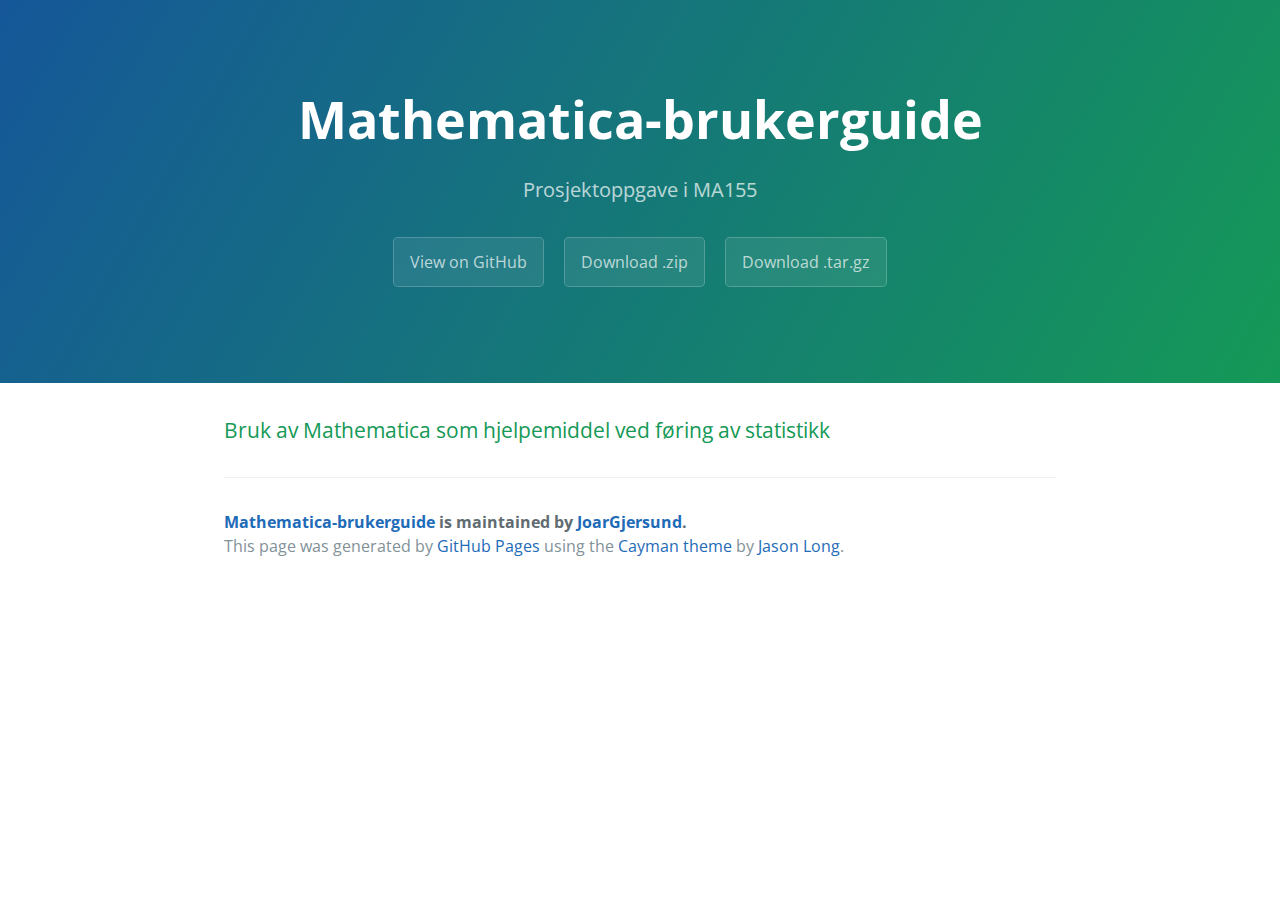
==== index.html @ 07f23759 "Create gh-pages branch via GitHub" ====
<!DOCTYPE html>
<html lang="en-us">
  <head>
    <meta charset="UTF-8">
    <title>Mathematica-brukerguide by JoarGjersund</title>
    <meta name="viewport" content="width=device-width, initial-scale=1">
    <link rel="stylesheet" type="text/css" href="stylesheets/normalize.css" media="screen">
    <link href='https://fonts.googleapis.com/css?family=Open+Sans:400,700' rel='stylesheet' type='text/css'>
    <link rel="stylesheet" type="text/css" href="stylesheets/stylesheet.css" media="screen">
    <link rel="stylesheet" type="text/css" href="stylesheets/github-light.css" media="screen">
  </head>
  <body>
    <section class="page-header">
      <h1 class="project-name">Mathematica-brukerguide</h1>
      <h2 class="project-tagline">Prosjektoppgave i MA155</h2>
      <a href="https://github.com/JoarGjersund/Mathematica-Brukerguide" class="btn">View on GitHub</a>
      <a href="https://github.com/JoarGjersund/Mathematica-Brukerguide/zipball/master" class="btn">Download .zip</a>
      <a href="https://github.com/JoarGjersund/Mathematica-Brukerguide/tarball/master" class="btn">Download .tar.gz</a>
    </section>

    <section class="main-content">
      <h3>
<a id="bruk-av-mathematica-som-hjelpemiddel-ved-føring-av-statistikk" class="anchor" href="#bruk-av-mathematica-som-hjelpemiddel-ved-f%C3%B8ring-av-statistikk" aria-hidden="true"><span class="octicon octicon-link"></span></a>Bruk av Mathematica som hjelpemiddel ved føring av statistikk</h3>

      <footer class="site-footer">
        <span class="site-footer-owner"><a href="https://github.com/JoarGjersund/Mathematica-Brukerguide">Mathematica-brukerguide</a> is maintained by <a href="https://github.com/JoarGjersund">JoarGjersund</a>.</span>

        <span class="site-footer-credits">This page was generated by <a href="https://pages.github.com">GitHub Pages</a> using the <a href="https://github.com/jasonlong/cayman-theme">Cayman theme</a> by <a href="https://twitter.com/jasonlong">Jason Long</a>.</span>
      </footer>

    </section>

  
  </body>
</html>
---- stylesheets/stylesheet.css ----
* {
  box-sizing: border-box; }

body {
  padding: 0;
  margin: 0;
  font-family: "Open Sans", "Helvetica Neue", Helvetica, Arial, sans-serif;
  font-size: 16px;
  line-height: 1.5;
  color: #606c71; }

a {
  color: #1e6bb8;
  text-decoration: none; }
  a:hover {
    text-decoration: underline; }

.btn {
  display: inline-block;
  margin-bottom: 1rem;
  color: rgba(255, 255, 255, 0.7);
  background-color: rgba(255, 255, 255, 0.08);
  border-color: rgba(255, 255, 255, 0.2);
  border-style: solid;
  border-width: 1px;
  border-radius: 0.3rem;
  transition: color 0.2s, background-color 0.2s, border-color 0.2s; }
  .btn + .btn {
    margin-left: 1rem; }

.btn:hover {
  color: rgba(255, 255, 255, 0.8);
  text-decoration: none;
  background-color: rgba(255, 255, 255, 0.2);
  border-color: rgba(255, 255, 255, 0.3); }

@media screen and (min-width: 64em) {
  .btn {
    padding: 0.75rem 1rem; } }

@media screen and (min-width: 42em) and (max-width: 64em) {
  .btn {
    padding: 0.6rem 0.9rem;
    font-size: 0.9rem; } }

@media screen and (max-width: 42em) {
  .btn {
    display: block;
    width: 100%;
    padding: 0.75rem;
    font-size: 0.9rem; }
    .btn + .btn {
      margin-top: 1rem;
      margin-left: 0; } }

.page-header {
  color: #fff;
  text-align: center;
  background-color: #159957;
  background-image: linear-gradient(120deg, #155799, #159957); }

@media screen and (min-width: 64em) {
  .page-header {
    padding: 5rem 6rem; } }

@media screen and (min-width: 42em) and (max-width: 64em) {
  .page-header {
    padding: 3rem 4rem; } }

@media screen and (max-width: 42em) {
  .page-header {
    padding: 2rem 1rem; } }

.project-name {
  margin-top: 0;
  margin-bottom: 0.1rem; }

@media screen and (min-width: 64em) {
  .project-name {
    font-size: 3.25rem; } }

@media screen and (min-width: 42em) and (max-width: 64em) {
  .project-name {
    font-size: 2.25rem; } }

@media screen and (max-width: 42em) {
  .project-name {
    font-size: 1.75rem; } }

.project-tagline {
  margin-bottom: 2rem;
  font-weight: normal;
  opacity: 0.7; }

@media screen and (min-width: 64em) {
  .project-tagline {
    font-size: 1.25rem; } }

@media screen and (min-width: 42em) and (max-width: 64em) {
  .project-tagline {
    font-size: 1.15rem; } }

@media screen and (max-width: 42em) {
  .project-tagline {
    font-size: 1rem; } }

.main-content :first-child {
  margin-top: 0; }
.main-content img {
  max-width: 100%; }
.main-content h1, .main-content h2, .main-content h3, .main-content h4, .main-content h5, .main-content h6 {
  margin-top: 2rem;
  margin-bottom: 1rem;
  font-weight: normal;
  color: #159957; }
.main-content p {
  margin-bottom: 1em; }
.main-content code {
  padding: 2px 4px;
  font-family: Consolas, "Liberation Mono", Menlo, Courier, monospace;
  font-size: 0.9rem;
  color: #383e41;
  background-color: #f3f6fa;
  border-radius: 0.3rem; }
.main-content pre {
  padding: 0.8rem;
  margin-top: 0;
  margin-bottom: 1rem;
  font: 1rem Consolas, "Liberation Mono", Menlo, Courier, monospace;
  color: #567482;
  word-wrap: normal;
  background-color: #f3f6fa;
  border: solid 1px #dce6f0;
  border-radius: 0.3rem; }
  .main-content pre > code {
    padding: 0;
    margin: 0;
    font-size: 0.9rem;
    color: #567482;
    word-break: normal;
    white-space: pre;
    background: transparent;
    border: 0; }
.main-content .highlight {
  margin-bottom: 1rem; }
  .main-content .highlight pre {
    margin-bottom: 0;
    word-break: normal; }
.main-content .highlight pre, .main-content pre {
  padding: 0.8rem;
  overflow: auto;
  font-size: 0.9rem;
  line-height: 1.45;
  border-radius: 0.3rem; }
.main-content pre code, .main-content pre tt {
  display: inline;
  max-width: initial;
  padding: 0;
  margin: 0;
  overflow: initial;
  line-height: inherit;
  word-wrap: normal;
  background-color: transparent;
  border: 0; }
  .main-content pre code:before, .main-content pre code:after, .main-content pre tt:before, .main-content pre tt:after {
    content: normal; }
.main-content ul, .main-content ol {
  margin-top: 0; }
.main-content blockquote {
  padding: 0 1rem;
  margin-left: 0;
  color: #819198;
  border-left: 0.3rem solid #dce6f0; }
  .main-content blockquote > :first-child {
    margin-top: 0; }
  .main-content blockquote > :last-child {
    margin-bottom: 0; }
.main-content table {
  display: block;
  width: 100%;
  overflow: auto;
  word-break: normal;
  word-break: keep-all; }
  .main-content table th {
    font-weight: bold; }
  .main-content table th, .main-content table td {
    padding: 0.5rem 1rem;
    border: 1px solid #e9ebec; }
.main-content dl {
  padding: 0; }
  .main-content dl dt {
    padding: 0;
    margin-top: 1rem;
    font-size: 1rem;
    font-weight: bold; }
  .main-content dl dd {
    padding: 0;
    margin-bottom: 1rem; }
.main-content hr {
  height: 2px;
  padding: 0;
  margin: 1rem 0;
  background-color: #eff0f1;
  border: 0; }

@media screen and (min-width: 64em) {
  .main-content {
    max-width: 64rem;
    padding: 2rem 6rem;
    margin: 0 auto;
    font-size: 1.1rem; } }

@media screen and (min-width: 42em) and (max-width: 64em) {
  .main-content {
    padding: 2rem 4rem;
    font-size: 1.1rem; } }

@media screen and (max-width: 42em) {
  .main-content {
    padding: 2rem 1rem;
    font-size: 1rem; } }

.site-footer {
  padding-top: 2rem;
  margin-top: 2rem;
  border-top: solid 1px #eff0f1; }

.site-footer-owner {
  display: block;
  font-weight: bold; }

.site-footer-credits {
  color: #819198; }

@media screen and (min-width: 64em) {
  .site-footer {
    font-size: 1rem; } }

@media screen and (min-width: 42em) and (max-width: 64em) {
  .site-footer {
    font-size: 1rem; } }

@media screen and (max-width: 42em) {
  .site-footer {
    font-size: 0.9rem; } }
---- stylesheets/github-light.css ----
/*
   Copyright 2014 GitHub Inc.

   Licensed under the Apache License, Version 2.0 (the "License");
   you may not use this file except in compliance with the License.
   You may obtain a copy of the License at

       http://www.apache.org/licenses/LICENSE-2.0

   Unless required by applicable law or agreed to in writing, software
   distributed under the License is distributed on an "AS IS" BASIS,
   WITHOUT WARRANTIES OR CONDITIONS OF ANY KIND, either express or implied.
   See the License for the specific language governing permissions and
   limitations under the License.

*/

.pl-c /* comment */ {
  color: #969896;
}

.pl-c1      /* constant, markup.raw, meta.diff.header, meta.module-reference, meta.property-name, support, support.constant, support.variable, variable.other.constant */,
.pl-s .pl-v /* string variable */ {
  color: #0086b3;
}

.pl-e  /* entity */,
.pl-en /* entity.name */ {
  color: #795da3;
}

.pl-s .pl-s1 /* string source */,
.pl-smi      /* storage.modifier.import, storage.modifier.package, storage.type.java, variable.other, variable.parameter.function */ {
  color: #333;
}

.pl-ent /* entity.name.tag */ {
  color: #63a35c;
}

.pl-k /* keyword, storage, storage.type */ {
  color: #a71d5d;
}

.pl-pds              /* punctuation.definition.string, string.regexp.character-class */,
.pl-s                /* string */,
.pl-s .pl-pse .pl-s1 /* string punctuation.section.embedded source */,
.pl-sr               /* string.regexp */,
.pl-sr .pl-cce       /* string.regexp constant.character.escape */,
.pl-sr .pl-sra       /* string.regexp string.regexp.arbitrary-repitition */,
.pl-sr .pl-sre       /* string.regexp source.ruby.embedded */ {
  color: #183691;
}

.pl-v /* variable */ {
  color: #ed6a43;
}

.pl-id /* invalid.deprecated */ {
  color: #b52a1d;
}

.pl-ii /* invalid.illegal */ {
  background-color: #b52a1d;
  color: #f8f8f8;
}

.pl-sr .pl-cce /* string.regexp constant.character.escape */ {
  color: #63a35c;
  font-weight: bold;
}

.pl-ml /* markup.list */ {
  color: #693a17;
}

.pl-mh        /* markup.heading */,
.pl-mh .pl-en /* markup.heading entity.name */,
.pl-ms        /* meta.separator */ {
  color: #1d3e81;
  font-weight: bold;
}

.pl-mq /* markup.quote */ {
  color: #008080;
}

.pl-mi /* markup.italic */ {
  color: #333;
  font-style: italic;
}

.pl-mb /* markup.bold */ {
  color: #333;
  font-weight: bold;
}

.pl-md /* markup.deleted, meta.diff.header.from-file */ {
  background-color: #ffecec;
  color: #bd2c00;
}

.pl-mi1 /* markup.inserted, meta.diff.header.to-file */ {
  background-color: #eaffea;
  color: #55a532;
}

.pl-mdr /* meta.diff.range */ {
  color: #795da3;
  font-weight: bold;
}

.pl-mo /* meta.output */ {
  color: #1d3e81;
}
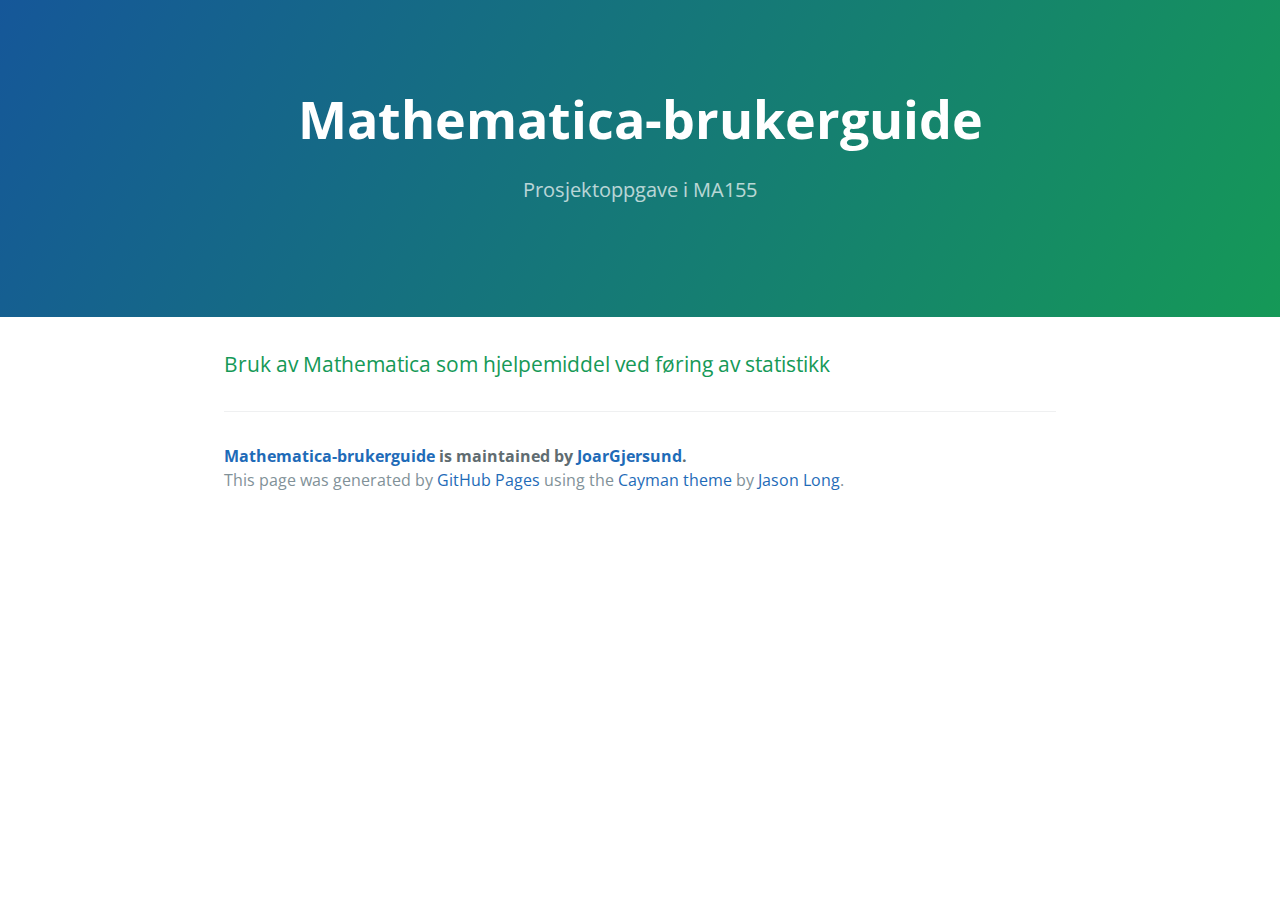
==== commit babb5b8d: "Update index.html" ====
--- a/index.html
+++ b/index.html
@@ -2,7 +2,7 @@
 <html lang="en-us">
   <head>
     <meta charset="UTF-8">
-    <title>Mathematica-brukerguide by JoarGjersund</title>
+    <title>Mathematica-brukerguide</title>
     <meta name="viewport" content="width=device-width, initial-scale=1">
     <link rel="stylesheet" type="text/css" href="stylesheets/normalize.css" media="screen">
     <link href='https://fonts.googleapis.com/css?family=Open+Sans:400,700' rel='stylesheet' type='text/css'>
@@ -13,9 +13,6 @@
     <section class="page-header">
       <h1 class="project-name">Mathematica-brukerguide</h1>
       <h2 class="project-tagline">Prosjektoppgave i MA155</h2>
-      <a href="https://github.com/JoarGjersund/Mathematica-Brukerguide" class="btn">View on GitHub</a>
-      <a href="https://github.com/JoarGjersund/Mathematica-Brukerguide/zipball/master" class="btn">Download .zip</a>
-      <a href="https://github.com/JoarGjersund/Mathematica-Brukerguide/tarball/master" class="btn">Download .tar.gz</a>
     </section>
 
     <section class="main-content">
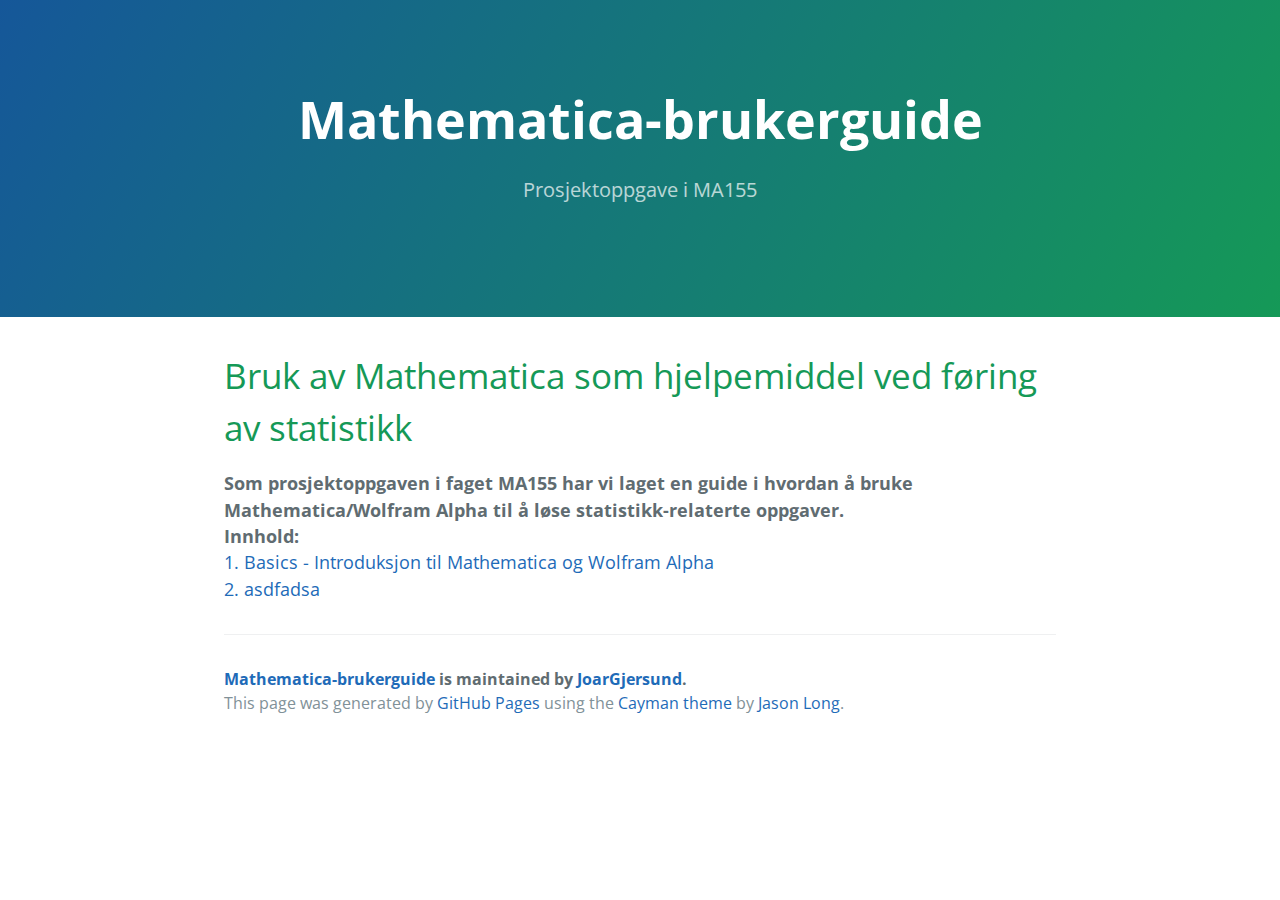
==== commit 6064e431: "Update index.html" ====
--- a/index.html
+++ b/index.html
@@ -16,11 +16,16 @@
     </section>
 
     <section class="main-content">
-      <h3>
-<a id="bruk-av-mathematica-som-hjelpemiddel-ved-føring-av-statistikk" class="anchor" href="#bruk-av-mathematica-som-hjelpemiddel-ved-f%C3%B8ring-av-statistikk" aria-hidden="true"><span class="octicon octicon-link"></span></a>Bruk av Mathematica som hjelpemiddel ved føring av statistikk</h3>
-
+      
+     <h1>Bruk av Mathematica som hjelpemiddel ved føring av statistikk</h1>
+  <b>Som prosjektoppgaven i faget MA155 har vi laget en guide i hvordan å bruke Mathematica/Wolfram Alpha til å løse statistikk-relaterte oppgaver.
+    </b><br>
+     <b>Innhold:</b><br>
+     <a href="">1. Basics - Introduksjon til Mathematica og Wolfram Alpha </a><br>
+     <a href="">2. asdfadsa</a><br>
+     
       <footer class="site-footer">
-        <span class="site-footer-owner"><a href="https://github.com/JoarGjersund/Mathematica-Brukerguide">Mathematica-brukerguide</a> is maintained by <a href="https://github.com/JoarGjersund">JoarGjersund</a>.</span>
+        <span class="site-footer-owner"><a href="https://github.com/JoarGjersund/Mathematica-Brukerguide">Mathematica-brukerguide</a> is maintained by <a href="http://joargjersund.github.io/Joar-Andreas-Gjersund/">JoarGjersund</a>.</span>
 
         <span class="site-footer-credits">This page was generated by <a href="https://pages.github.com">GitHub Pages</a> using the <a href="https://github.com/jasonlong/cayman-theme">Cayman theme</a> by <a href="https://twitter.com/jasonlong">Jason Long</a>.</span>
       </footer>
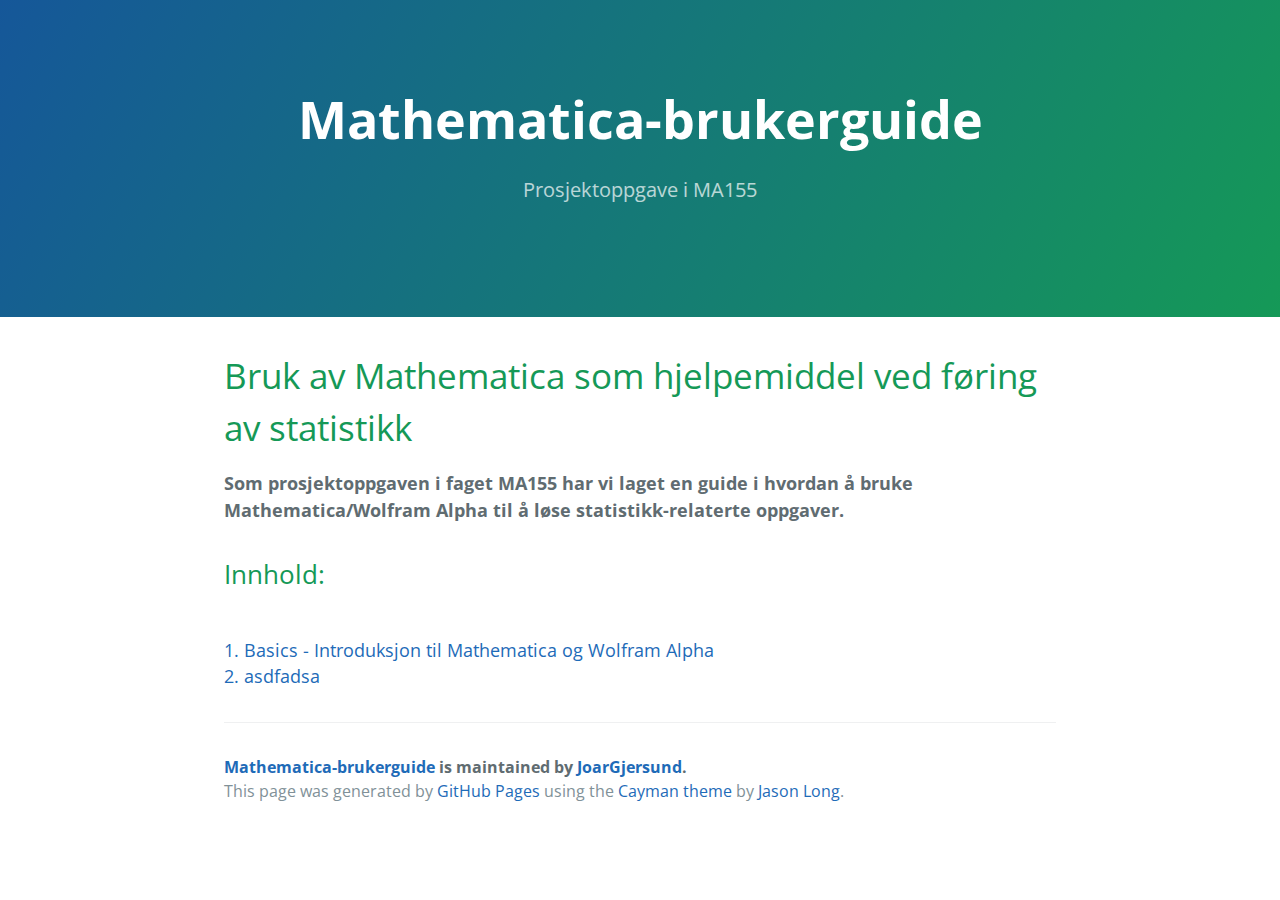
==== commit 45b006e4: "Update index.html" ====
--- a/index.html
+++ b/index.html
@@ -20,7 +20,7 @@
      <h1>Bruk av Mathematica som hjelpemiddel ved føring av statistikk</h1>
   <b>Som prosjektoppgaven i faget MA155 har vi laget en guide i hvordan å bruke Mathematica/Wolfram Alpha til å løse statistikk-relaterte oppgaver.
     </b><br>
-     <b>Innhold:</b><br>
+     <h2>Innhold:</h2><br>
      <a href="">1. Basics - Introduksjon til Mathematica og Wolfram Alpha </a><br>
      <a href="">2. asdfadsa</a><br>
      
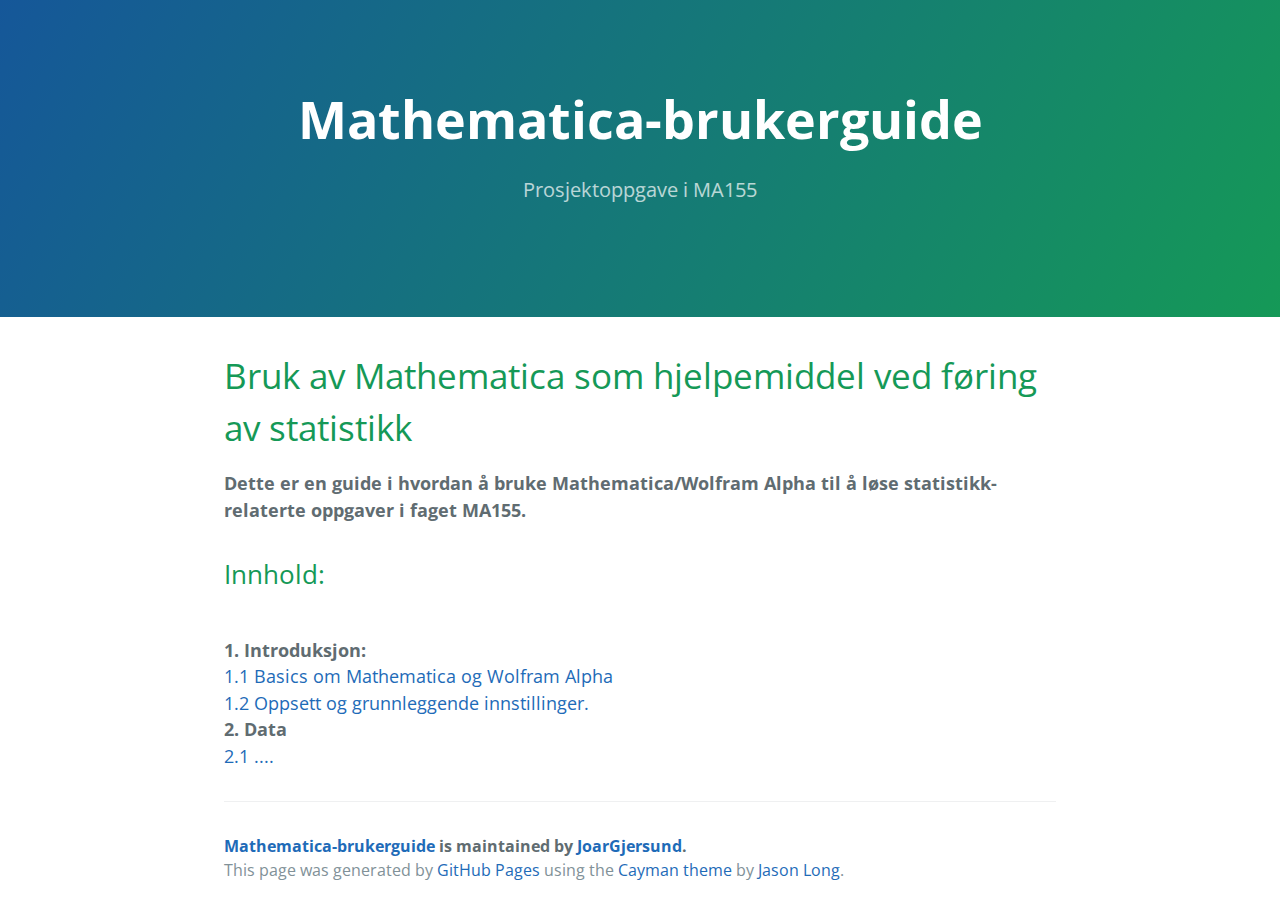
==== commit 3d0d5d4e: "Update index.html" ====
--- a/index.html
+++ b/index.html
@@ -18,11 +18,14 @@
     <section class="main-content">
       
      <h1>Bruk av Mathematica som hjelpemiddel ved føring av statistikk</h1>
-  <b>Som prosjektoppgaven i faget MA155 har vi laget en guide i hvordan å bruke Mathematica/Wolfram Alpha til å løse statistikk-relaterte oppgaver.
+  <b>Dette er en guide i hvordan å bruke Mathematica/Wolfram Alpha til å løse statistikk-relaterte oppgaver i faget MA155.
     </b><br>
      <h2>Innhold:</h2><br>
-     <a href="">1. Basics - Introduksjon til Mathematica og Wolfram Alpha </a><br>
-     <a href="">2. asdfadsa</a><br>
+     <b>1. Introduksjon: </b><br>
+     <a href="">1.1 Basics om Mathematica og Wolfram Alpha</a><br>
+     <a href="">1.2 Oppsett og grunnleggende innstillinger.</a><br>
+     <b>2. Data </b><br>
+     <a href="">2.1 .... </a>
      
       <footer class="site-footer">
         <span class="site-footer-owner"><a href="https://github.com/JoarGjersund/Mathematica-Brukerguide">Mathematica-brukerguide</a> is maintained by <a href="http://joargjersund.github.io/Joar-Andreas-Gjersund/">JoarGjersund</a>.</span>
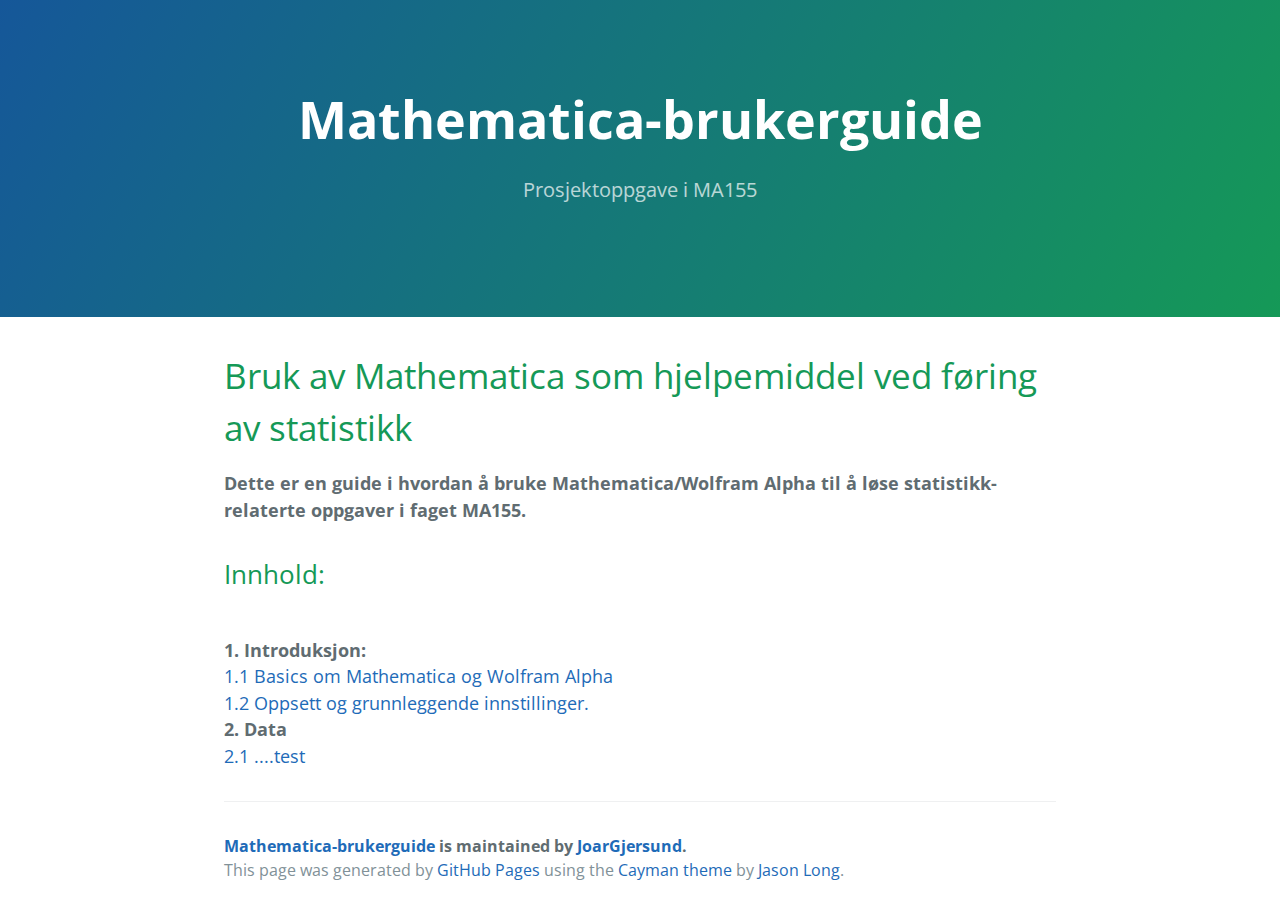
==== commit 4476cada: "no message" ====
--- a/index.html
+++ b/index.html
@@ -25,7 +25,7 @@
      <a href="">1.1 Basics om Mathematica og Wolfram Alpha</a><br>
      <a href="">1.2 Oppsett og grunnleggende innstillinger.</a><br>
      <b>2. Data </b><br>
-     <a href="">2.1 .... </a>
+     <a href="">2.1 ....test </a>
      
       <footer class="site-footer">
         <span class="site-footer-owner"><a href="https://github.com/JoarGjersund/Mathematica-Brukerguide">Mathematica-brukerguide</a> is maintained by <a href="http://joargjersund.github.io/Joar-Andreas-Gjersund/">JoarGjersund</a>.</span>
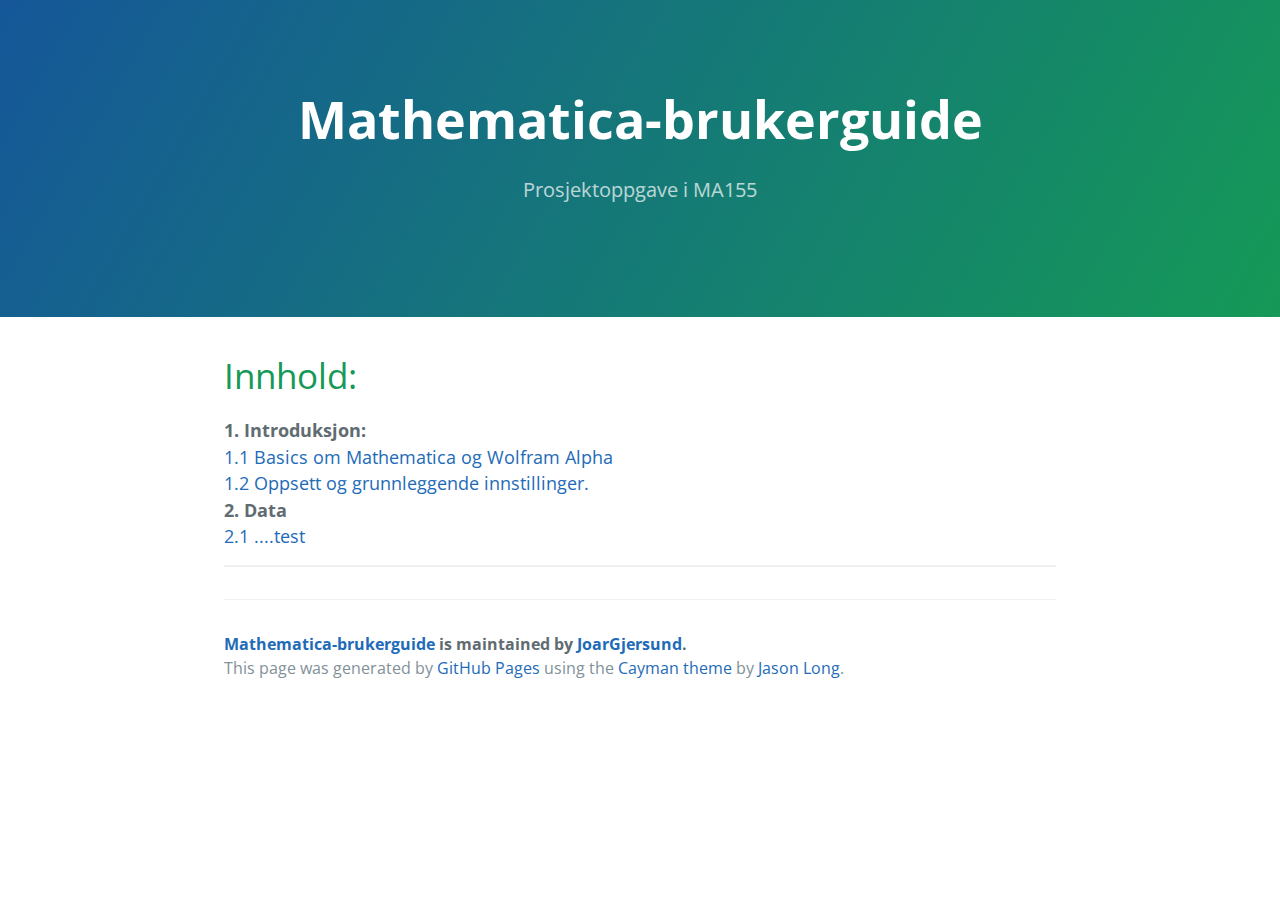
==== commit e83c2fdc: "no message" ====
--- a/index.html
+++ b/index.html
@@ -8,6 +8,27 @@
     <link href='https://fonts.googleapis.com/css?family=Open+Sans:400,700' rel='stylesheet' type='text/css'>
     <link rel="stylesheet" type="text/css" href="stylesheets/stylesheet.css" media="screen">
     <link rel="stylesheet" type="text/css" href="stylesheets/github-light.css" media="screen">
+      
+    <script src="jquery-1.11.3.min.js"></script> 
+
+      
+      
+        <script> 
+    $(function(){
+        $("#1_1").click(function() {
+            $("#content").load("1_1.html");
+        });
+        
+        $("#1_2").click(function() {
+            $("#content").load("1_2.html");
+        });
+        
+    });
+        
+    
+    </script>
+      
+      
   </head>
   <body>
     <section class="page-header">
@@ -16,16 +37,24 @@
     </section>
 
     <section class="main-content">
-      
-     <h1>Bruk av Mathematica som hjelpemiddel ved føring av statistikk</h1>
-  <b>Dette er en guide i hvordan å bruke Mathematica/Wolfram Alpha til å løse statistikk-relaterte oppgaver i faget MA155.
-    </b><br>
-     <h2>Innhold:</h2><br>
+
+
+        
+    <h1>Innhold:</h1>
      <b>1. Introduksjon: </b><br>
-     <a href="">1.1 Basics om Mathematica og Wolfram Alpha</a><br>
-     <a href="">1.2 Oppsett og grunnleggende innstillinger.</a><br>
+     <a id="1_1" href="#">1.1 Basics om Mathematica og Wolfram Alpha</a><br>
+     <a id="1_2" href="#">1.2 Oppsett og grunnleggende innstillinger.</a><br>
      <b>2. Data </b><br>
      <a href="">2.1 ....test </a>
+        
+        <hr>
+
+
+
+
+        
+        <div id="content"></div>
+        
      
       <footer class="site-footer">
         <span class="site-footer-owner"><a href="https://github.com/JoarGjersund/Mathematica-Brukerguide">Mathematica-brukerguide</a> is maintained by <a href="http://joargjersund.github.io/Joar-Andreas-Gjersund/">JoarGjersund</a>.</span>
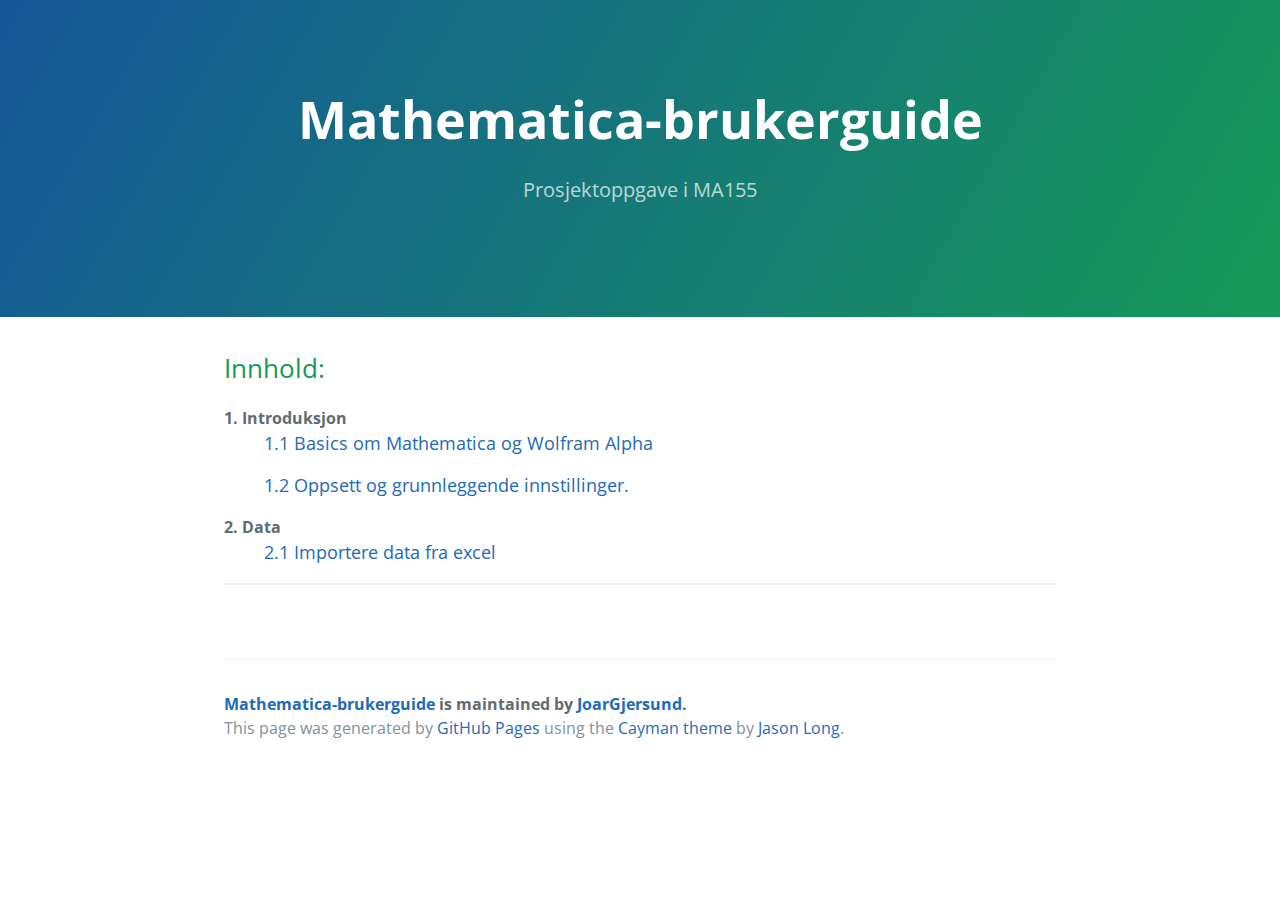
==== commit 996e0899: "no message" ====
--- a/index.html
+++ b/index.html
@@ -12,9 +12,9 @@
     <script src="jquery-1.11.3.min.js"></script> 
 
       
-      
-        <script> 
+              <script> 
     $(function(){
+        $("#content").load("1_0.html");
         $("#1_1").click(function() {
             $("#content").load("1_1.html");
         });
@@ -23,10 +23,15 @@
             $("#content").load("1_2.html");
         });
         
+        $("#2_1").click(function() {
+            $("#content").load("2_1.html");
+        });
+        
     });
         
     
     </script>
+      
       
       
   </head>
@@ -35,23 +40,25 @@
       <h1 class="project-name">Mathematica-brukerguide</h1>
       <h2 class="project-tagline">Prosjektoppgave i MA155</h2>
     </section>
-
     <section class="main-content">
+        
+      
 
 
+        <h2>Innhold:</h2>
+      <DL>
+        <DT>1. Introduksjon</DT>
+          <DD><a id="1_1" href="#">1.1 Basics om Mathematica og Wolfram Alpha</a></DD>
+          <DD><a id="1_2" href="#">1.2 Oppsett og grunnleggende innstillinger.</a></DD>
+        <DT>2. Data</DT>
+            <DD><a id ="2_1" href="#">2.1 Importere data fra excel<a/></DD>
+        </DL>
         
-    <h1>Innhold:</h1>
-     <b>1. Introduksjon: </b><br>
-     <a id="1_1" href="#">1.1 Basics om Mathematica og Wolfram Alpha</a><br>
-     <a id="1_2" href="#">1.2 Oppsett og grunnleggende innstillinger.</a><br>
-     <b>2. Data </b><br>
-     <a href="">2.1 ....test </a>
-        
-        <hr>
+          </a>
 
 
 
-
+<hr>
         
         <div id="content"></div>
         
